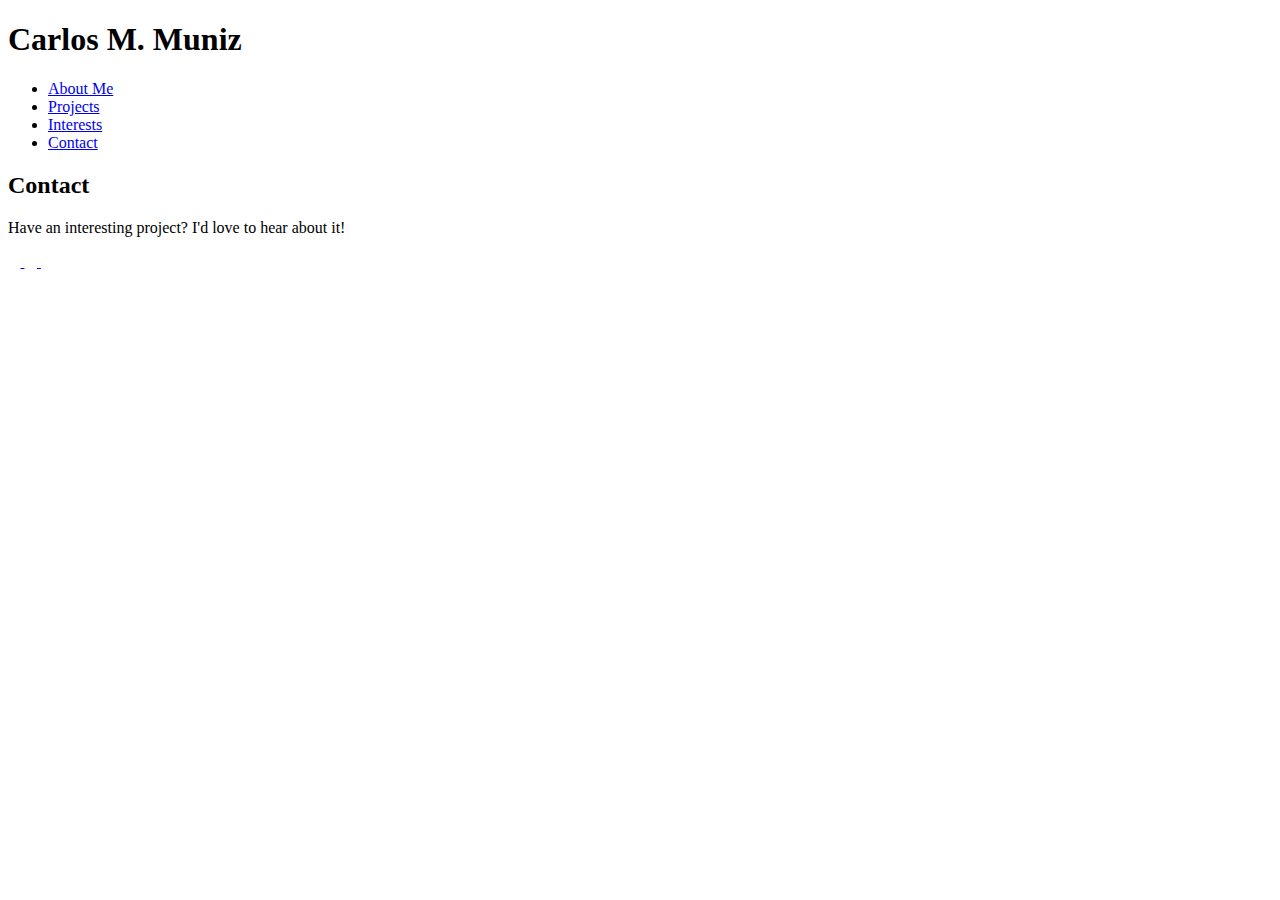
==== html/contact.html @ 6780809a "Add content to contact.html page" ====
<!DOCTYPE html>

<head>
    <title>Carlos M. Muniz</title>
    <link href="./resources/css/reset.css" rel="stylesheet" />
    <link href="./resources/css/style.css" rel="stylesheet" />
    <link rel="stylesheet" href="../resources/font-awesome/css/all.min.css">

</head>

<body>

    <!-- Header Section -->
    <header>
        <h1>Carlos M. Muniz</h1>
        <nav>
            <ul>
                <li><a href="../index.html#about">About Me</a></li>
                <li><a href="../index.html#projects">Projects</a></li>
                <li><a href="../index.html#interests">Interests</a></li>
                <li><a href="#contact">Contact</a></li>
            </ul>
        </nav>
    </header>

    <!-- Main Section -->
    <main>

        <!-- About Section -->
        <section id="contact">
            <h2>Contact</h2>
            <div>
                <p>Have an interesting project? I'd love to hear about it!</p>
            </div>
            <div>
                <a href="https://www.linkedin.com/in/carlos-m-muniz-b3a1a0104/" target="_blank">
                    <i class="fab fa-linkedin icon"></i>
                </a>
                <a href="https://github.com/Carlos-Muniz" target="_blank">
                    <i class="fab fa-github icon" aria-hidden="true"></i>
                </a>
                <a href="mailto:cmuniz.dev@gmail.com" target="_blank">
                    <i class="fas fa-envelope-square icon"></i>
                </a>
            </div>
        </section>
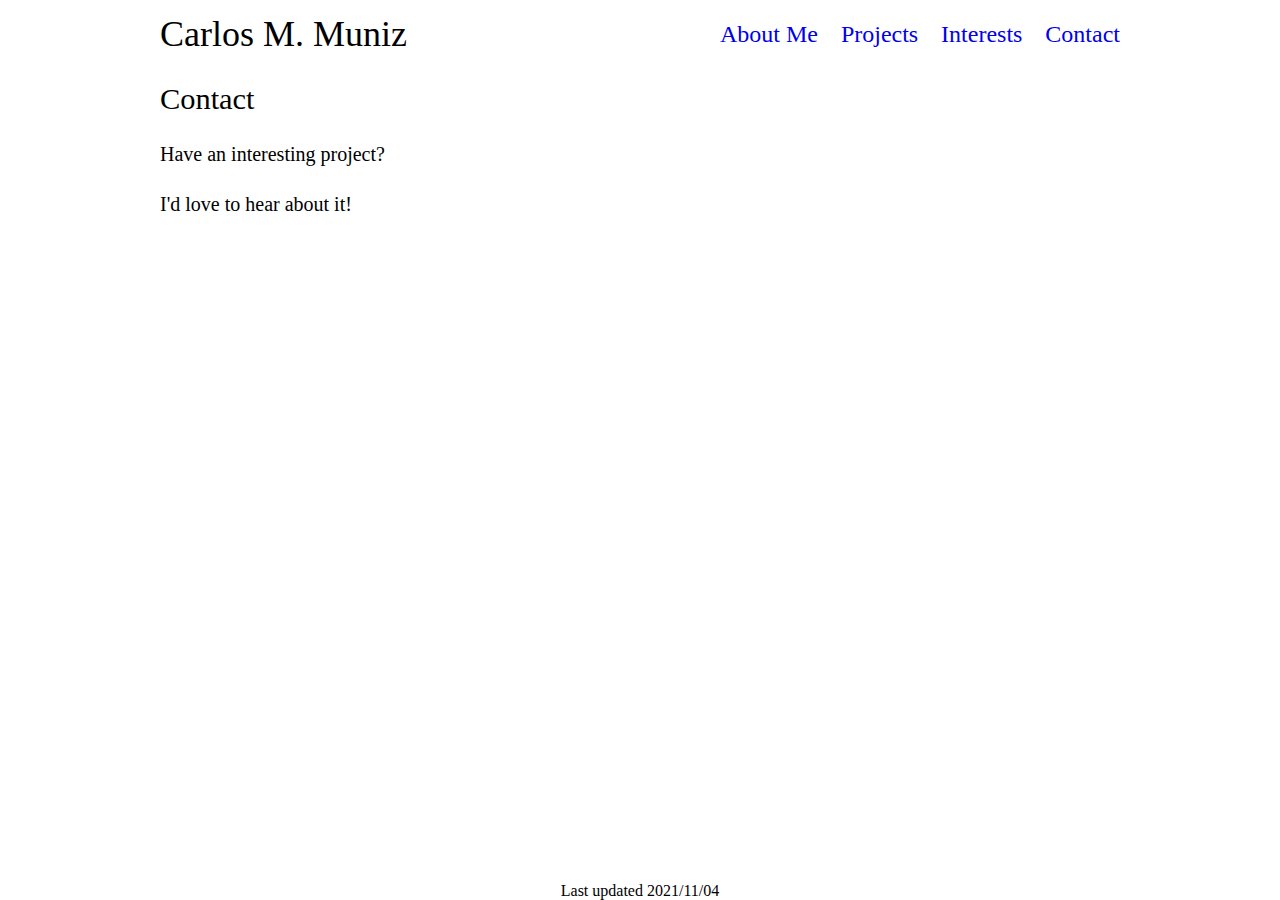
==== commit 928251d6: "Add Style and content to contact page" ====
--- a/html/contact.html
+++ b/html/contact.html
@@ -1,46 +1,60 @@
 <!DOCTYPE html>
+<html>
 
 <head>
-    <title>Carlos M. Muniz</title>
-    <link href="./resources/css/reset.css" rel="stylesheet" />
-    <link href="./resources/css/style.css" rel="stylesheet" />
-    <link rel="stylesheet" href="../resources/font-awesome/css/all.min.css">
+  <meta charset="utf-8" />
+  <meta name="viewport" content="width=device-width, initial-scale=1" />
+
+  <title>Carlos M. Muniz</title>
+  <meta name="description" content="A simple webpage to share portfolio, interests, and contact information" />
+  <meta name="author" content="Carlos-Muniz" />
+
+  <link href="../resources/css/reset.css" rel="stylesheet" />
+  <link href="../resources/css/style.css" rel="stylesheet" />
+  <link rel="stylesheet" href="https://use.fontawesome.com/releases/v5.15.4/css/all.css" integrity="sha384-DyZ88mC6Up2uqS4h/KRgHuoeGwBcD4Ng9SiP4dIRy0EXTlnuz47vAwmeGwVChigm" crossorigin="anonymous">
 
 </head>
 
 <body>
+  <!-- Header Section -->
+  <header>
+    <h1>Carlos M. Muniz</h1>
+    <nav>
+      <ul id="links">
+        <li><a href="../index.html#about">About Me</a></li>
+        <li><a href="../index.html#projects">Projects</a></li>
+        <li><a href="../index.html#interests">Interests</a></li>
+        <li><a href="#contact">Contact</a></li>
+      </ul>
+    </nav>
+  </header>
 
-    <!-- Header Section -->
-    <header>
-        <h1>Carlos M. Muniz</h1>
-        <nav>
-            <ul>
-                <li><a href="../index.html#about">About Me</a></li>
-                <li><a href="../index.html#projects">Projects</a></li>
-                <li><a href="../index.html#interests">Interests</a></li>
-                <li><a href="#contact">Contact</a></li>
-            </ul>
-        </nav>
-    </header>
+  <!-- Main Section -->
+  <main>
+    <!-- About Section -->
+    <section id="contact">
+      <h2>Contact</h2>
+      <h4>Have an interesting project?</h4>
+      <h4>I'd love to hear about it!</h4>
+      <div id="icons">
+        <a href="https://www.linkedin.com/in/carlos-m-muniz-b3a1a0104/" target="_blank">
+          <i class="fab fa-linkedin icon fa-3x"></i>
+        </a>
+        <a href="https://github.com/Carlos-Muniz" target="_blank">
+          <i class="fab fa-github icon fa-3x" aria-hidden="true"></i>
+        </a>
+        <a href="mailto:cmuniz.dev@gmail.com" target="_blank">
+          <i class="fas fa-envelope-square icon fa-3x"></i>
+        </a>
+      </div>
 
-    <!-- Main Section -->
-    <main>
+    </section>
+  </main>
 
-        <!-- About Section -->
-        <section id="contact">
-            <h2>Contact</h2>
-            <div>
-                <p>Have an interesting project? I'd love to hear about it!</p>
-            </div>
-            <div>
-                <a href="https://www.linkedin.com/in/carlos-m-muniz-b3a1a0104/" target="_blank">
-                    <i class="fab fa-linkedin icon"></i>
-                </a>
-                <a href="https://github.com/Carlos-Muniz" target="_blank">
-                    <i class="fab fa-github icon" aria-hidden="true"></i>
-                </a>
-                <a href="mailto:cmuniz.dev@gmail.com" target="_blank">
-                    <i class="fas fa-envelope-square icon"></i>
-                </a>
-            </div>
-        </section>+  <!-- Footer Section -->
+  <footer>
+    <p>Last updated 2021/11/04</p>
+  </footer>
+</body>
+
+</html>--- a/resources/css/style.css
+++ b/resources/css/style.css
@@ -0,0 +1,137 @@
+/* * {
+  outline: red solid 1px;
+} */
+
+html {
+  font-size: 16px;
+  height: 100%;
+}
+
+body {
+  margin: 0 auto;
+  display: flex;
+  max-width: 60rem;
+  flex-direction: column;
+  min-height: 100%;
+}
+
+h1 {
+  font-size: 2.25rem;
+}
+
+h2 {
+  font-size: 1.9rem;
+}
+
+h3 {
+  font-size: 1.5rem;
+}
+
+h4 {
+  font-size: 1.25rem;
+}
+
+p {
+  line-height: 1.2rem;
+}
+
+a {
+  text-decoration: underline;
+}
+
+header {
+  display: flex;
+  align-items: center;
+  justify-content: space-between;
+  align-items: center;
+  padding: 1rem 0;
+}
+
+#links {
+  display: inline-flex;
+  width: 25rem;
+  justify-content: space-between;
+  font-size: 1.5rem;
+}
+
+#links a {
+  text-decoration: none;
+}
+
+section {
+  padding: 1rem 0;
+}
+
+#about {
+  display: flex;
+}
+
+#about-text {
+  display: flex;
+  flex-direction: column;
+  width: 70%;
+  justify-content: space-between;
+}
+
+#headshot {
+  display: flex;
+  width: 30%;
+  justify-content: center;
+}
+
+#headshot img {
+  width: 100%;
+  height: auto;
+  border-radius: 15%;
+}
+
+#projects {
+width: 100%;
+}
+
+.project-container{
+  padding: 0.75rem 0;
+}
+
+.project {
+  display: flex;
+  flex-direction: row;
+}
+
+.project figure {
+  width: 30%;
+  padding-right: 1rem;
+}
+.project p {
+  width: 50%;
+  margin: auto 0;
+}
+.project img {
+  width: 100%;
+}
+
+#interests {
+  width: 70%;
+  height: 14rem;
+  display: flex;
+  flex-direction: column;
+  justify-content: space-between;
+}
+
+footer {
+  margin-top: auto;
+  text-align: center;
+}
+
+#contact {
+height: 10rem;
+display: flex;
+flex-direction: column;
+justify-content: space-between;
+}
+
+#icons {
+  width: 20%;
+  display: inline-flex;
+  justify-content: space-between;
+}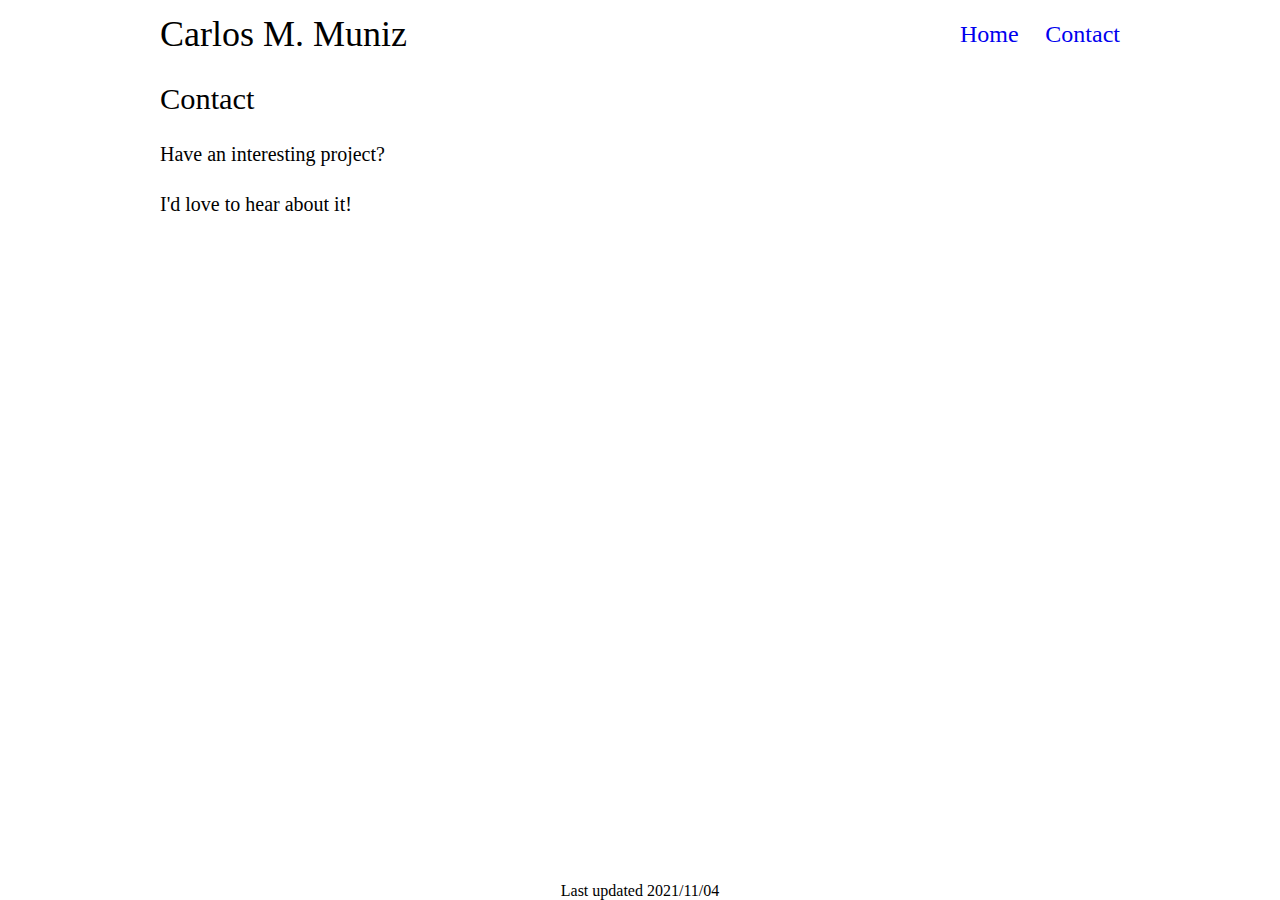
==== commit 6d4b991f: "Add minor wording/style changes to header" ====
--- a/html/contact.html
+++ b/html/contact.html
@@ -20,10 +20,8 @@
   <header>
     <h1>Carlos M. Muniz</h1>
     <nav>
-      <ul id="links">
-        <li><a href="../index.html#about">About Me</a></li>
-        <li><a href="../index.html#projects">Projects</a></li>
-        <li><a href="../index.html#interests">Interests</a></li>
+      <ul id="contact-links">
+        <li><a href="../index.html">Home</a></li>
         <li><a href="#contact">Contact</a></li>
       </ul>
     </nav>
--- a/resources/css/style.css
+++ b/resources/css/style.css
@@ -55,6 +55,17 @@
 }
 
 #links a {
+  text-decoration: none;
+}
+
+#contact-links {
+  display: inline-flex;
+  width: 10rem;
+  justify-content: space-between;
+  font-size: 1.5rem;
+}
+
+#contact-links a {
   text-decoration: none;
 }
 
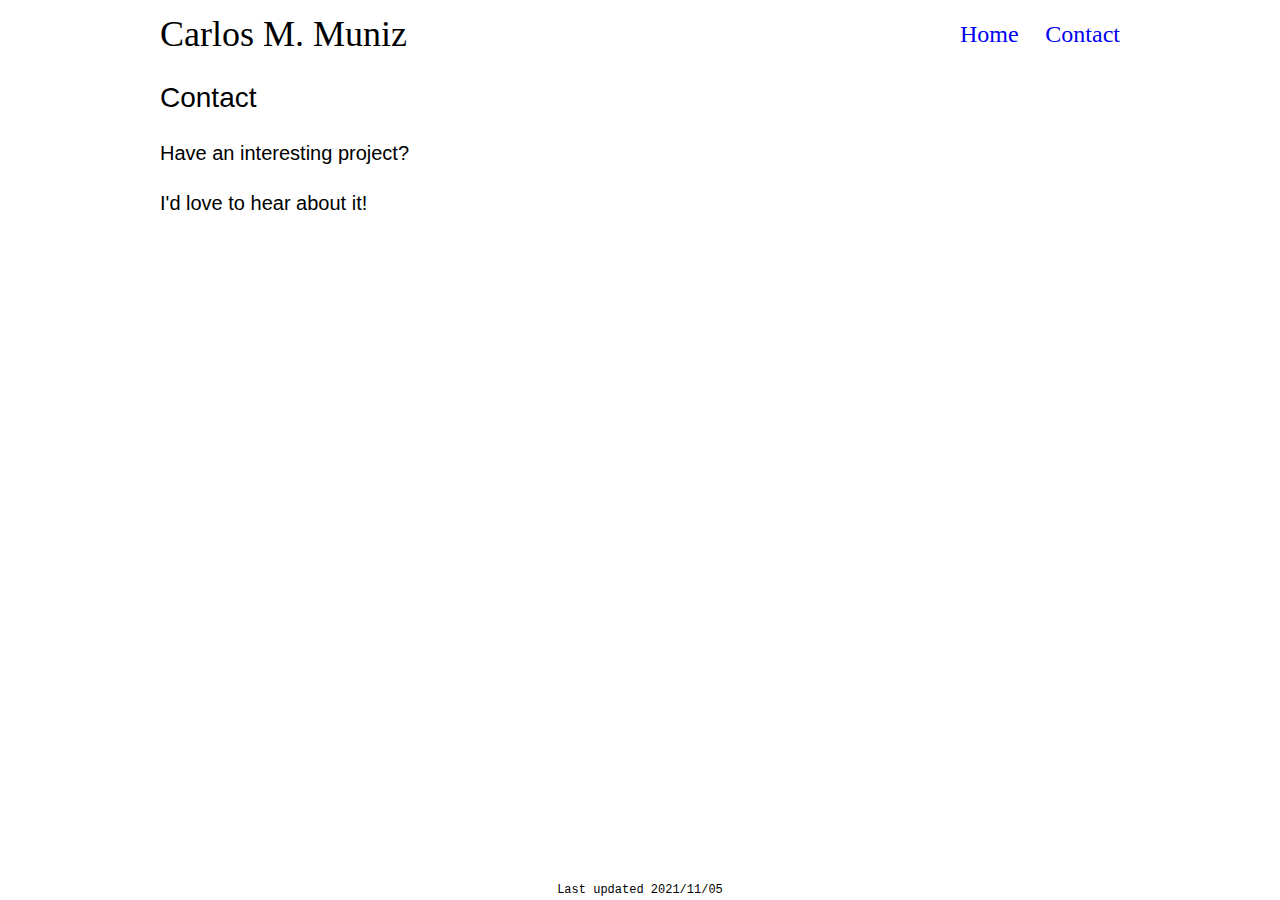
==== commit aad6924a: "Add js script for prettiness" ====
--- a/html/contact.html
+++ b/html/contact.html
@@ -32,8 +32,8 @@
     <!-- About Section -->
     <section id="contact">
       <h2>Contact</h2>
-      <h4>Have an interesting project?</h4>
-      <h4>I'd love to hear about it!</h4>
+      <h3>Have an interesting project?</h3>
+      <h3>I'd love to hear about it!</h3>
       <div id="icons">
         <a href="https://www.linkedin.com/in/carlos-m-muniz-b3a1a0104/" target="_blank">
           <i class="fab fa-linkedin icon fa-3x"></i>
@@ -51,7 +51,7 @@
 
   <!-- Footer Section -->
   <footer>
-    <p>Last updated 2021/11/04</p>
+    <p>Last updated 2021/11/05</p>
   </footer>
 </body>
 
--- a/resources/css/style.css
+++ b/resources/css/style.css
@@ -5,6 +5,7 @@
 html {
   font-size: 16px;
   height: 100%;
+  font-family: Helvetica, Arial sans-serif;
 }
 
 body {
@@ -17,17 +18,14 @@
 
 h1 {
   font-size: 2.25rem;
+  font-family: "Times New Roman", Times, serif;
 }
 
 h2 {
-  font-size: 1.9rem;
+  font-size: 1.75rem;
 }
 
 h3 {
-  font-size: 1.5rem;
-}
-
-h4 {
   font-size: 1.25rem;
 }
 
@@ -56,6 +54,7 @@
 
 #links a {
   text-decoration: none;
+  font-family: "Times New Roman", Times, serif;
 }
 
 #contact-links {
@@ -67,6 +66,7 @@
 
 #contact-links a {
   text-decoration: none;
+  font-family: "Times New Roman", Times, serif;
 }
 
 section {
@@ -104,13 +104,44 @@
   padding: 0.75rem 0;
 }
 
+.collapsible {
+  background-color: #eee;
+  color: #444;
+  cursor: pointer;
+  width: 100%;
+  border: none;
+  text-align: left;
+  outline: none;
+  font-size: 1.25rem;
+  padding: 0.5rem 0;
+}
+
+.active, .collapsible:hover {
+  background-color: #ccc;
+}
+
+.collapsible:after {
+  content: '\02795';
+  opacity: 60%;
+  font-size: 1.25rem;
+  color: white;
+  float: right;
+}
+
+.active:after {
+  content: "\2796";
+}
+
 .project {
-  display: flex;
+  display: none;
   flex-direction: row;
+  overflow: hidden;
+  background-color: #f1f1f1;
+  padding: 0 18px;
 }
 
 .project figure {
-  width: 30%;
+  width: 50%;
   padding-right: 1rem;
 }
 .project p {
@@ -122,8 +153,8 @@
 }
 
 #interests {
-  width: 70%;
-  height: 14rem;
+  width: 80%;
+  height: 15rem;
   display: flex;
   flex-direction: column;
   justify-content: space-between;
@@ -132,6 +163,8 @@
 footer {
   margin-top: auto;
   text-align: center;
+  font-family: "Lucida Console", "Courier New", monospace;
+  font-size: 0.75rem;
 }
 
 #contact {
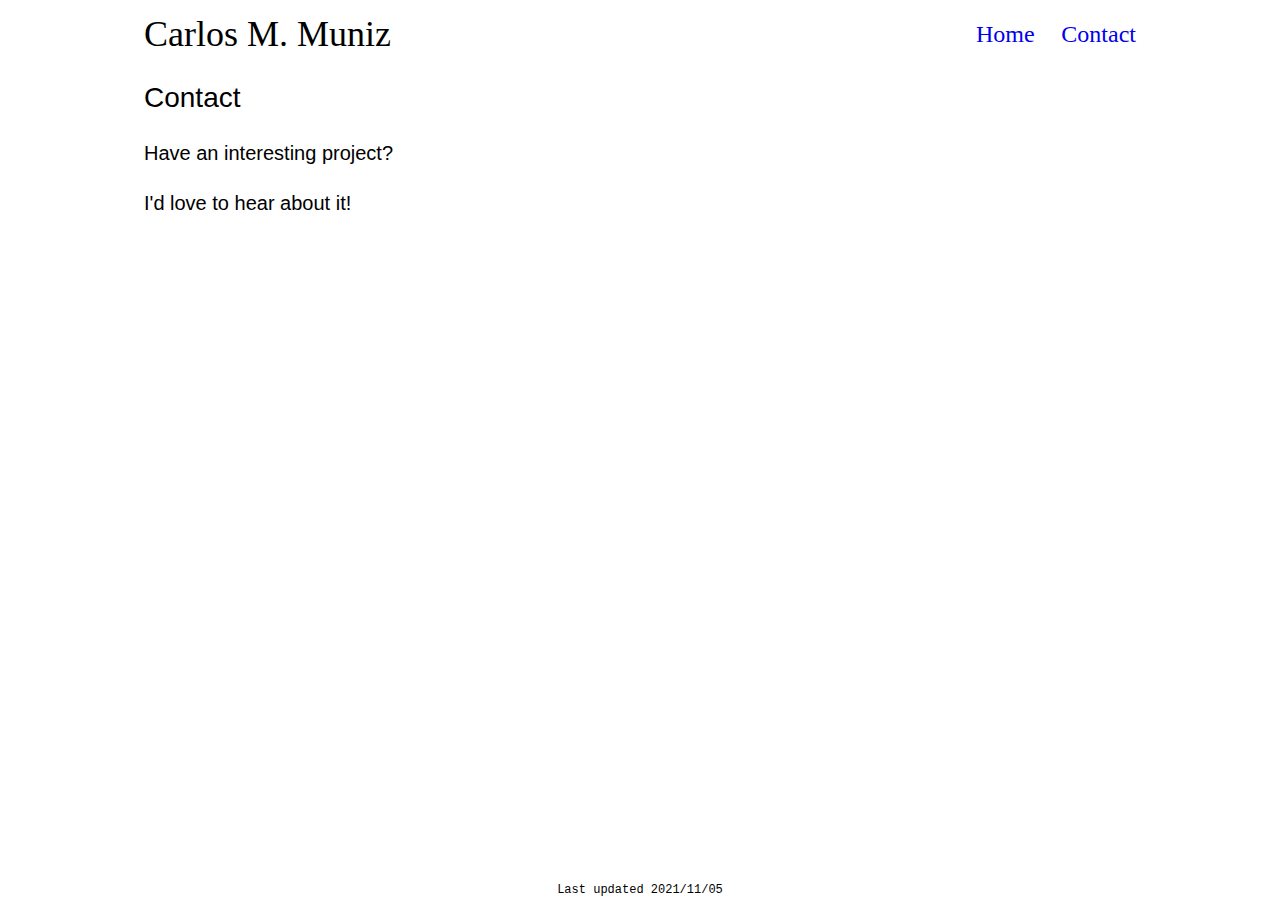
==== commit 37327808: "Make website responsive to tablets and phones" ====
--- a/html/contact.html
+++ b/html/contact.html
@@ -22,7 +22,7 @@
     <nav>
       <ul id="contact-links">
         <li><a href="../index.html">Home</a></li>
-        <li><a href="#contact">Contact</a></li>
+        <li class="hide"><a href="#contact">Contact</a></li>
       </ul>
     </nav>
   </header>
--- a/resources/css/style.css
+++ b/resources/css/style.css
@@ -11,9 +11,10 @@
 body {
   margin: 0 auto;
   display: flex;
-  max-width: 60rem;
+  max-width: 62rem;
   flex-direction: column;
   min-height: 100%;
+  padding: 0 1rem;
 }
 
 h1 {
@@ -92,7 +93,6 @@
 
 #headshot img {
   width: 100%;
-  height: auto;
   border-radius: 15%;
 }
 
@@ -153,8 +153,8 @@
 }
 
 #interests {
-  width: 80%;
-  height: 15rem;
+  width: 100%;
+  height: 12rem;
   display: flex;
   flex-direction: column;
   justify-content: space-between;
@@ -178,4 +178,55 @@
   width: 20%;
   display: inline-flex;
   justify-content: space-between;
+}
+
+.show {
+  display: none;
+}
+
+@media only screen and (max-width: 62rem) {
+  #headshot img {
+    display: none;
+  }
+  #headshot {
+    display: none;
+  }
+  #about-text {
+    width: 100%;
+    height: 14rem;
+  }
+
+  #interests {
+    height: 14rem;
+  }
+}
+
+@media only screen and (max-width: 400px) {
+  .hide {
+    display: none;
+  }
+
+  #links {
+    width: auto;
+  }
+
+  #contact-links {
+    width: auto;
+  }
+
+  #about-text {
+    height: 8rem;
+  }
+  
+  .show {
+    display: flex;
+  }
+
+  #interests {
+    display: none;
+  }
+  
+  #icons {
+    width: 50%;
+  }
 }